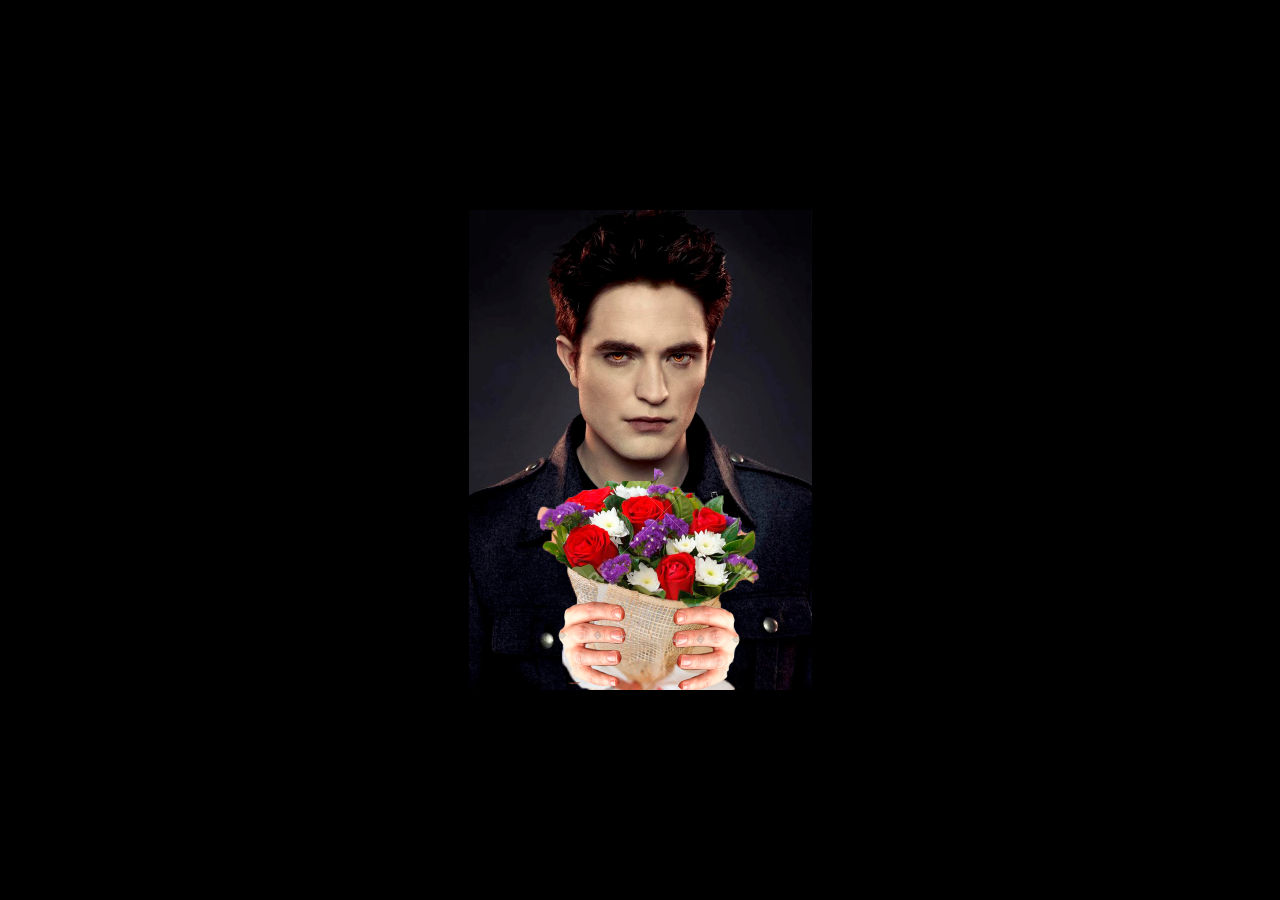
==== paginas/edward_flores.html @ bf30c4fa "Add files via upload" ====
<!DOCTYPE html>
<html lang="es">
<head>
    <meta charset="UTF-8">
    <meta name="viewport" content="width=device-width, initial-scale=1.0">
    <link rel="stylesheet" href="/estilos/edward_flores.css">
    <title>Edward Flores</title>
</head>
<body>
    <div class="contenedor-imagen">
        <img src="/imagenes/Edward_flor.png" class="foto-fondo" alt="">
        <a href="https://www.tiktok.com/@mia_08155/video/7567546568157515028?q=crepusculo%20frases&t=1787428390218" target="_blank" class="zona-flores"></a>
    </div>

</body>
</html>
---- estilos/edward_flores.css ----
body {
margin: 0;
  min-height: 100vh;
  background-color: black;
  display: flex;
  justify-content: center;
  align-items: center;
}

.contenedor-imagen {
  position: relative;
  max-width: 100vw;
  max-height: 100vh;
  display: flex;
  justify-content: center;
  align-items: center;
}

.foto-fondo {
  width: 50%;
  height: 10%;
  display: block;
  object-fit: cover;
}

.zona-flores{
    position: absolute;
    top: 60%;
    left: 49%;
    width: 2.5%;
    height: 4%;
    cursor: pointer;
    border-radius: 50%;
    display: block;
    z-index: 999;
}
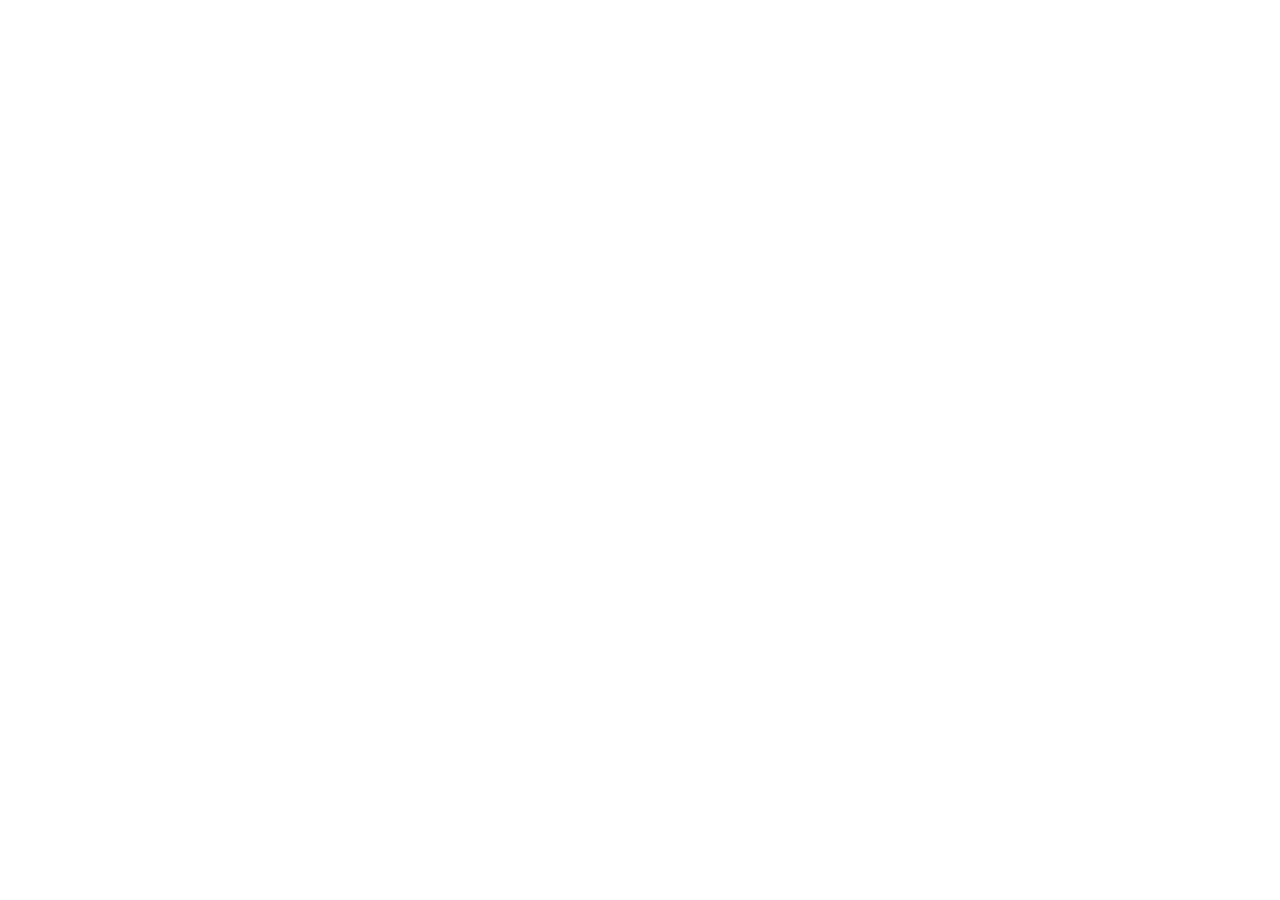
==== commit 75499099: "Update edward_flores.html" ====
--- a/paginas/edward_flores.html
+++ b/paginas/edward_flores.html
@@ -3,14 +3,14 @@
 <head>
     <meta charset="UTF-8">
     <meta name="viewport" content="width=device-width, initial-scale=1.0">
-    <link rel="stylesheet" href="/estilos/edward_flores.css">
+    <link rel="stylesheet" href="estilos/edward_flores.css">
     <title>Edward Flores</title>
 </head>
 <body>
     <div class="contenedor-imagen">
-        <img src="/imagenes/Edward_flor.png" class="foto-fondo" alt="">
+        <img src="imagenes/Edward_flor.png" class="foto-fondo" alt="">
         <a href="https://www.tiktok.com/@mia_08155/video/7567546568157515028?q=crepusculo%20frases&t=1787428390218" target="_blank" class="zona-flores"></a>
     </div>
 
 </body>
-</html>+</html>
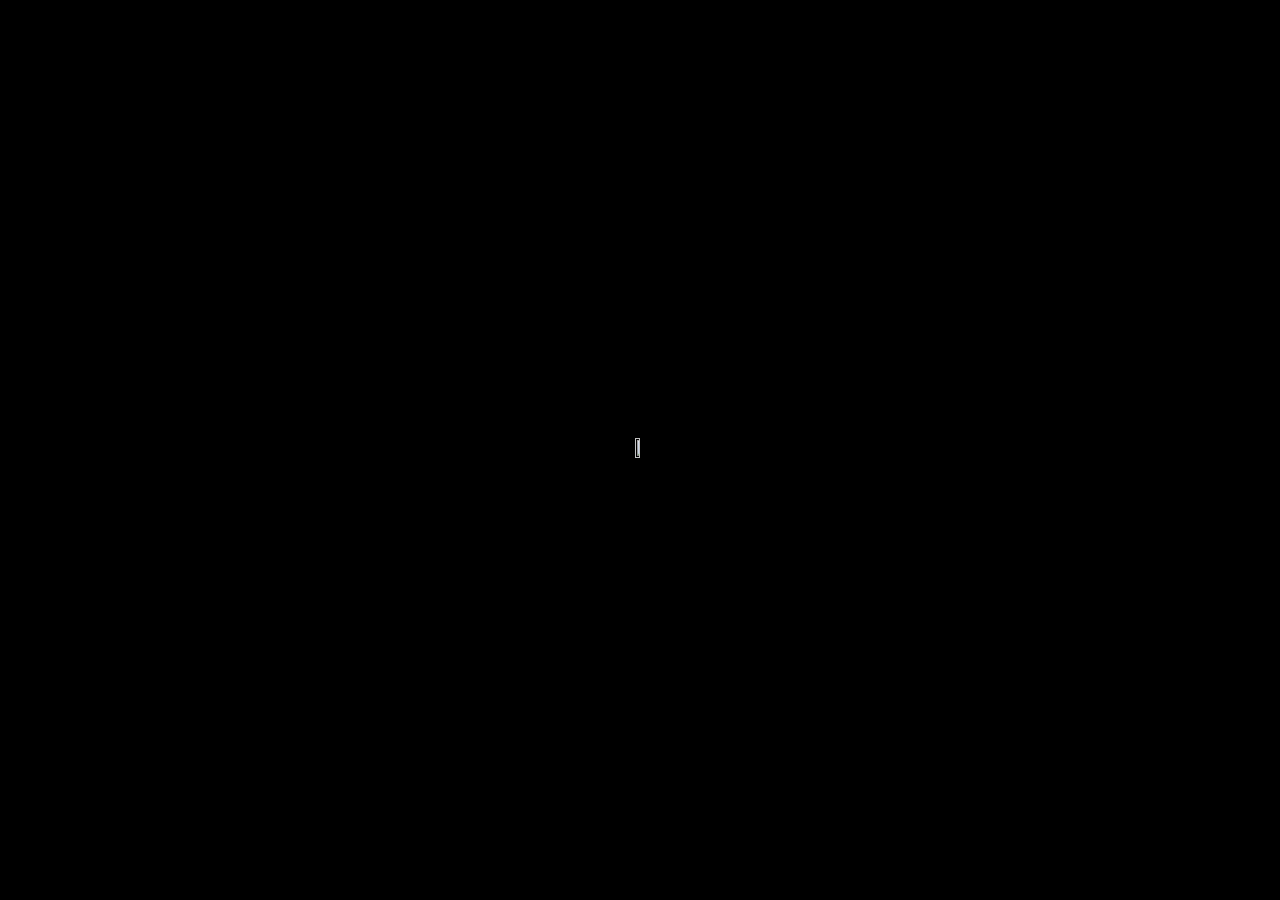
==== commit 092541fb: "Update edward_flores.html" ====
--- a/paginas/edward_flores.html
+++ b/paginas/edward_flores.html
@@ -3,7 +3,7 @@
 <head>
     <meta charset="UTF-8">
     <meta name="viewport" content="width=device-width, initial-scale=1.0">
-    <link rel="stylesheet" href="estilos/edward_flores.css">
+    <link rel="stylesheet" href="../estilos/edward_flores.css">
     <title>Edward Flores</title>
 </head>
 <body>
--- a/estilos/edward_flores.css
+++ b/estilos/edward_flores.css
@@ -0,0 +1,36 @@
+body {
+margin: 0;
+  min-height: 100vh;
+  background-color: black;
+  display: flex;
+  justify-content: center;
+  align-items: center;
+}
+
+.contenedor-imagen {
+  position: relative;
+  max-width: 100vw;
+  max-height: 100vh;
+  display: flex;
+  justify-content: center;
+  align-items: center;
+}
+
+.foto-fondo {
+  width: 50%;
+  height: 10%;
+  display: block;
+  object-fit: cover;
+}
+
+.zona-flores{
+    position: absolute;
+    top: 60%;
+    left: 49%;
+    width: 2.5%;
+    height: 4%;
+    cursor: pointer;
+    border-radius: 50%;
+    display: block;
+    z-index: 999;
+}
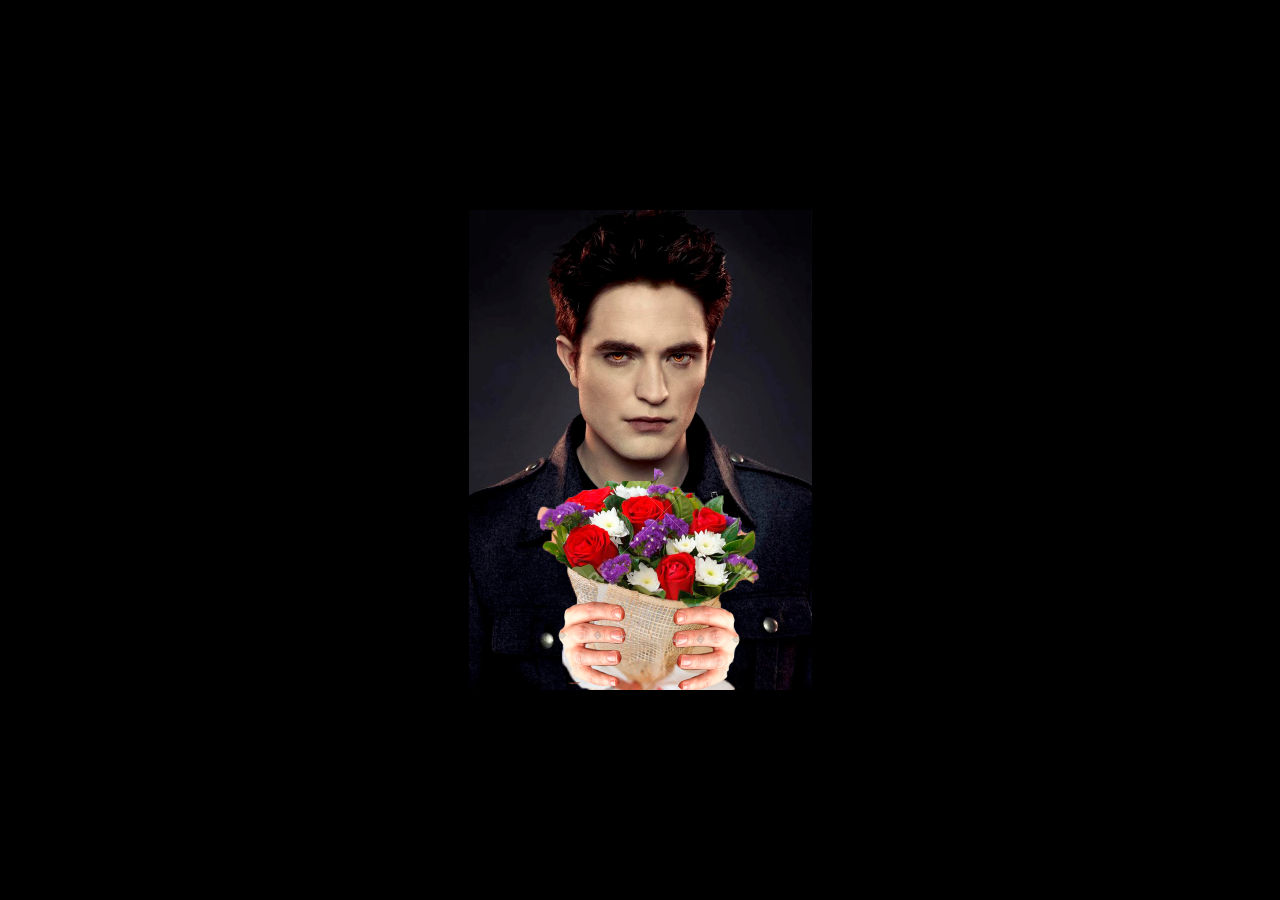
==== commit 5d69bebd: "Update edward_flores.html" ====
--- a/paginas/edward_flores.html
+++ b/paginas/edward_flores.html
@@ -8,7 +8,7 @@
 </head>
 <body>
     <div class="contenedor-imagen">
-        <img src="imagenes/Edward_flor.png" class="foto-fondo" alt="">
+        <img src="../imagenes/Edward_flor.png" class="foto-fondo" alt="">
         <a href="https://www.tiktok.com/@mia_08155/video/7567546568157515028?q=crepusculo%20frases&t=1787428390218" target="_blank" class="zona-flores"></a>
     </div>
 
